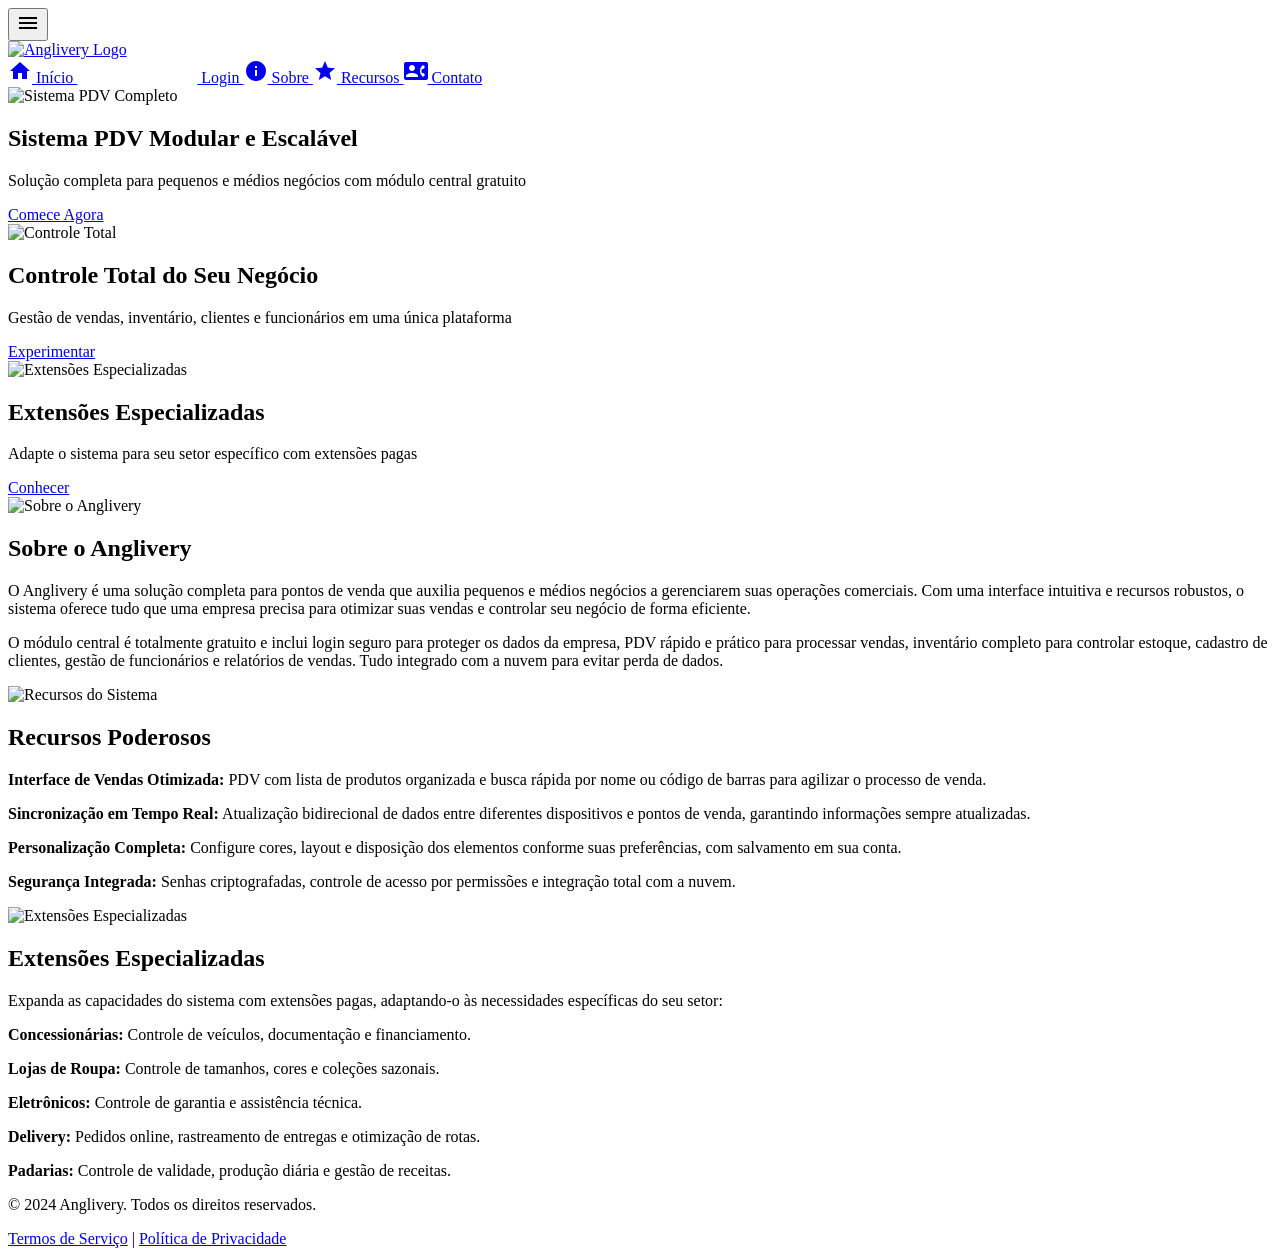
==== index.html @ 424c532a "1.0.0" ====
<!DOCTYPE html>
<html lang="pt-BR">
<head>
    <meta charset="utf-8">
    <meta name="viewport" content="width=device-width, initial-scale=1.0">
    <title>Anglivery - Sistema de Gestão Completo</title>
    <link rel="stylesheet" href="https://fonts.googleapis.com/css2?family=Roboto:wght@300;400;500;700&display=swap">
    <link rel="stylesheet" href="https://fonts.googleapis.com/icon?family=Material+Icons">
    <link rel="stylesheet" href="http://localhost/anglivery/css/estilo.css">
</head>
<body class="body">
    <div class="fundo"></div>
    
    <div class="mobile-menu">
        <button class="mobile-menu__toggle" id="sidebar-toggle-main">
            <span class="material-icons">menu</span>
        </button>
    </div>

    <aside class="sidebar sidebar--fechada" id="sidebar">
        <div class="sidebar__header">
            <a class="logo" href="http://localhost/anglivery/index.html">
                <img alt="Anglivery Logo" src="http://localhost/anglivery/img/Logo Anglivery.png">
            </a>
        </div>
        
        <nav class="nav">
            <a class="nav__link" href="http://localhost/anglivery/index.html">
                <span class="material-icons">home</span> Início
            </a>
            <a class="nav__link" href="http://localhost/anglivery/login.html">
                <span class="material-icons">login</span> Login
            </a>
            <a class="nav__link" href="http://localhost/anglivery/index.html/#sobre">
                <span class="material-icons">info</span> Sobre
            </a>
            <a class="nav__link" href="http://localhost/anglivery/index.html/#recursos">
                <span class="material-icons">star</span> Recursos
            </a>
            <a class="nav__link" href="http://localhost/anglivery/index.html/#contato">
                <span class="material-icons">contact_phone</span> Contato
            </a>
        </nav>
    </aside>

    <div class="main-content" id="content">
        <main>
            <div class="carousel carousel--fullscreen" id="carrossel">
                <div class="carousel__container" class="carousel slide" data-ride="carousel">
                    <div class="carousel__item carousel__item--active">
                        <img alt="Sistema PDV Completo" class="carousel__image" src="http://localhost/anglivery/img/Carrossel1.png">
                        <div class="carousel__overlay">
                            <div class="carousel__content">
                                <h2 class="carousel__title">Sistema PDV Modular e Escalável</h2>
                                <p class="carousel__text">Solução completa para pequenos e médios negócios com módulo central gratuito</p>
                                <a href="http://localhost/anglivery/login.html" class="btn">Comece Agora</a>
                            </div>
                        </div>
                    </div>
                    
                    <div class="carousel__item">
                        <img alt="Controle Total" class="carousel__image" src="http://localhost/anglivery/img/Carrossel2.png">
                        <div class="carousel__overlay">
                            <div class="carousel__content">
                                <h2 class="carousel__title">Controle Total do Seu Negócio</h2>
                                <p class="carousel__text">Gestão de vendas, inventário, clientes e funcionários em uma única plataforma</p>
                                <a href="http://localhost/anglivery/login.html" class="btn">Experimentar</a>
                            </div>
                        </div>
                    </div>
                    
                    <div class="carousel__item">
                        <img alt="Extensões Especializadas" class="carousel__image" src="http://localhost/anglivery/img/Carrossel3.png">
                        <div class="carousel__overlay">
                            <div class="carousel__content">
                                <h2 class="carousel__title">Extensões Especializadas</h2>
                                <p class="carousel__text">Adapte o sistema para seu setor específico com extensões pagas</p>
                                <a href="http://localhost/anglivery/login.html" class="btn">Conhecer</a>
                            </div>
                        </div>
                    </div>
                </div>
            </div>

            <section id="sobre" class="section">
                <div class="container">
                    <div class="content-card">
                        <div class="section__content">
                            <div class="section__image">
                                <img alt="Sobre o Anglivery" src="http://localhost/anglivery/img/Conteudo1.png">
                            </div>
                            <div class="section__text">
                                <h2>Sobre o Anglivery</h2>
                                <p>O Anglivery é uma solução completa para pontos de venda que auxilia pequenos e médios negócios a gerenciarem suas operações comerciais. Com uma interface intuitiva e recursos robustos, o sistema oferece tudo que uma empresa precisa para otimizar suas vendas e controlar seu negócio de forma eficiente.</p>
                                <p>O módulo central é totalmente gratuito e inclui login seguro para proteger os dados da empresa, PDV rápido e prático para processar vendas, inventário completo para controlar estoque, cadastro de clientes, gestão de funcionários e relatórios de vendas. Tudo integrado com a nuvem para evitar perda de dados.</p>
                            </div>
                        </div>
                    </div>
                </div>
            </section>

            <section id="recursos" class="section">
                <div class="container">
                    <div class="content-card">
                        <div class="section__content section__content--reverse">
                            <div class="section__image">
                                <img alt="Recursos do Sistema" src="http://localhost/anglivery/img/Conteudo2.png">
                            </div>
                            <div class="section__text">
                                <h2>Recursos Poderosos</h2>
                                <p><strong>Interface de Vendas Otimizada:</strong> PDV com lista de produtos organizada e busca rápida por nome ou código de barras para agilizar o processo de venda.</p>
                                <p><strong>Sincronização em Tempo Real:</strong> Atualização bidirecional de dados entre diferentes dispositivos e pontos de venda, garantindo informações sempre atualizadas.</p>
                                <p><strong>Personalização Completa:</strong> Configure cores, layout e disposição dos elementos conforme suas preferências, com salvamento em sua conta.</p>
                                <p><strong>Segurança Integrada:</strong> Senhas criptografadas, controle de acesso por permissões e integração total com a nuvem.</p>
                            </div>
                        </div>
                    </div>
                </div>
            </section>

            <section class="section">
                <div class="container">
                    <div class="content-card">
                        <div class="section__content">
                            <div class="section__image">
                                <img alt="Extensões Especializadas" src="http://localhost/anglivery/img/Conteudo3.png">
                            </div>
                            <div class="section__text">
                                <h2>Extensões Especializadas</h2>
                                <p>Expanda as capacidades do sistema com extensões pagas, adaptando-o às necessidades específicas do seu setor:</p>
                                <p><strong>Concessionárias:</strong> Controle de veículos, documentação e financiamento.</p>
                                <p><strong>Lojas de Roupa:</strong> Controle de tamanhos, cores e coleções sazonais.</p>
                                <p><strong>Eletrônicos:</strong> Controle de garantia e assistência técnica.</p>
                                <p><strong>Delivery:</strong> Pedidos online, rastreamento de entregas e otimização de rotas.</p>
                                <p><strong>Padarias:</strong> Controle de validade, produção diária e gestão de receitas.</p>
                            </div>
                        </div>
                    </div>
                </div>
            </section>
        </main>

        <footer class="footer" id="contato">
            <div class="container2">
                <p>© 2024 Anglivery. Todos os direitos reservados.</p>
                <div class="footer__links">
                    <a href="http://localhost/anglivery/termos.html">Termos de Serviço</a>
                    <span>|</span>
                    <a href="http://localhost/anglivery/privacidade.html">Política de Privacidade</a>
                </div>
            </div>
        </footer>
    </div>

     <!-- INÍCIO DO CÓDIGO VLIBRAS -->
    <div vw class="enabled">
        <div vw-access-button class="active"></div>
        <div vw-plugin-wrapper>
            <div class="vw-plugin-top-wrapper"></div>
        </div>
    </div>
    <script src="https://vlibras.gov.br/app/vlibras-plugin.js"></script>
    <script>
        new window.VLibras.Widget('https://vlibras.gov.br/app');
    </script>
    <!-- FIM DO CÓDIGO VLIBRAS -->

    <script>
        const sidebar = document.getElementById('sidebar');
        const toggleBtn = document.getElementById('sidebar-toggle-main');
        
        function toggleSidebar() {
            sidebar.classList.toggle('sidebar--fechada');
            const icon = toggleBtn.querySelector('.material-icons');
            const mobileMenu = document.querySelector('.mobile-menu');
            if (sidebar.classList.contains('sidebar--fechada')) {
                icon.textContent = 'menu';
                mobileMenu.classList.remove('mobile-menu--deslocada');
            } else {
                icon.textContent = 'close';
                mobileMenu.classList.add('mobile-menu--deslocada');
            }
        }

        toggleBtn.addEventListener('click', (e) => {
            e.stopPropagation();
            toggleSidebar();
        });

        document.addEventListener('click', (e) => {
            if (!sidebar.contains(e.target) && !toggleBtn.contains(e.target) && !sidebar.classList.contains('sidebar--fechada')) {
                toggleSidebar();
            }
        });

        const carousel = document.getElementById('carrossel');
        const items = carousel.querySelectorAll('.carousel__item');
        let currentItem = 0;
        let carouselInterval;

        function showItem(index) {
            items.forEach((item, i) => {
                item.classList.remove('carousel__item--active');
                if (i === index) {
                    item.classList.add('carousel__item--active');
                }
            });
        }

        function nextItem() {
            currentItem = (currentItem + 1) % items.length;
            showItem(currentItem);
        }

        function startCarousel() {
            carouselInterval = setInterval(nextItem, 5000);
        }

        showItem(0);
        startCarousel();

        carousel.addEventListener('mouseenter', () => clearInterval(carouselInterval));
        carousel.addEventListener('mouseleave', () => startCarousel());
    </script>
</body>
</html>
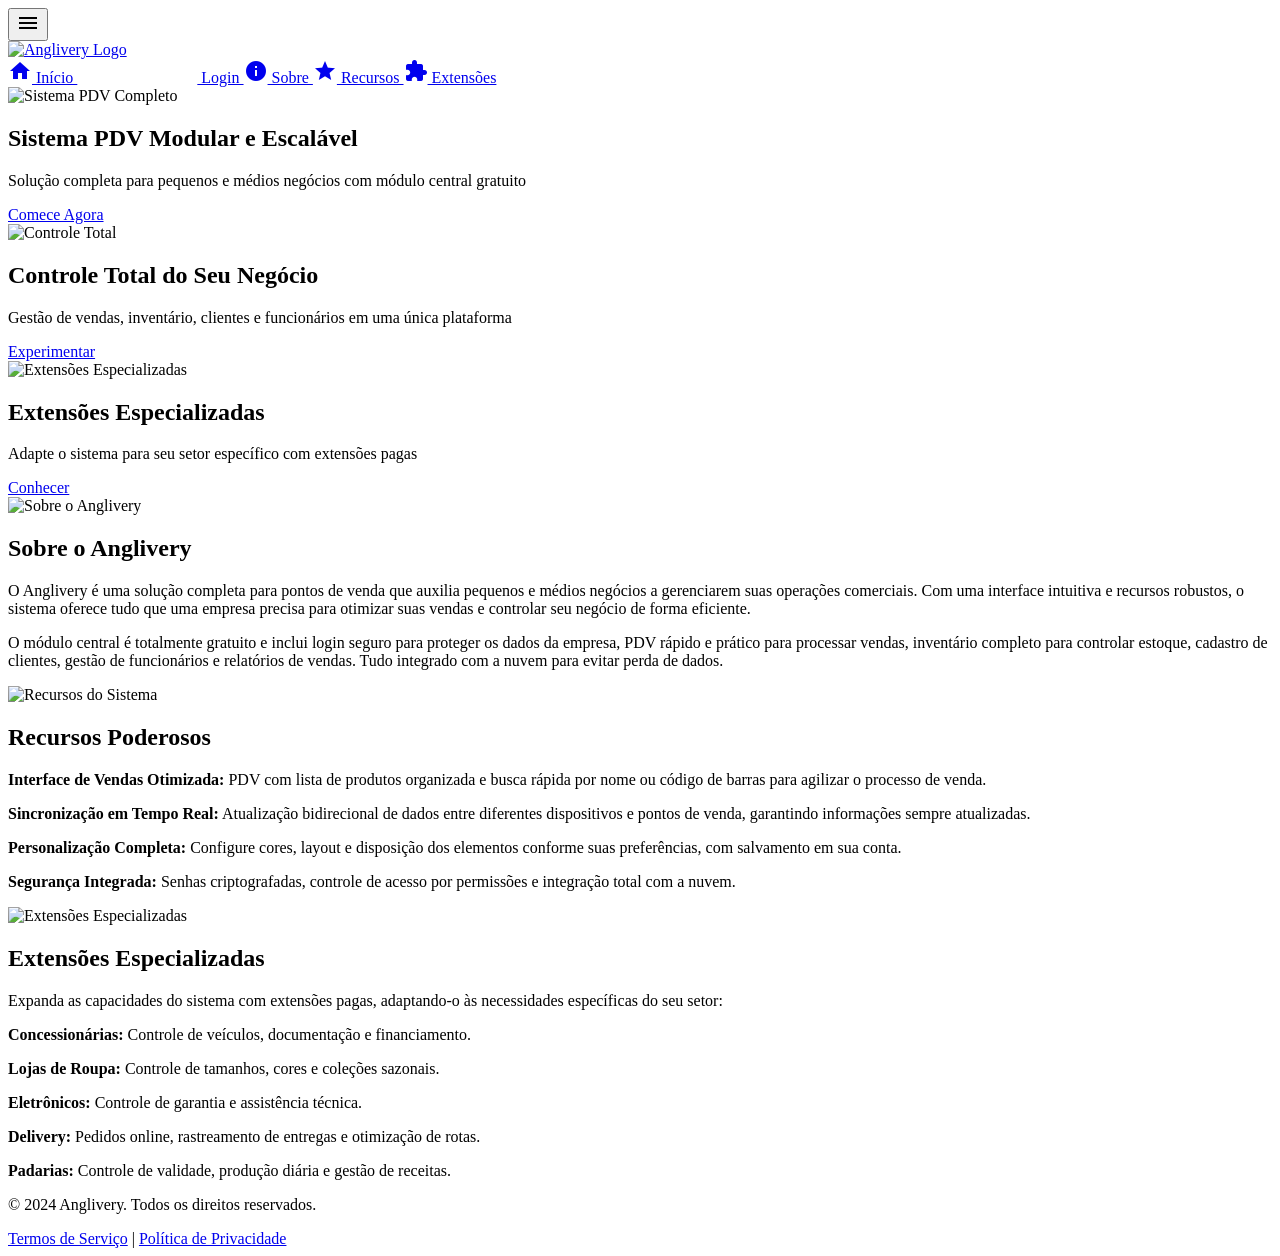
==== commit 0c848849: "1.0.1 - Fix" ====
--- a/index.html
+++ b/index.html
@@ -6,7 +6,7 @@
     <title>Anglivery - Sistema de Gestão Completo</title>
     <link rel="stylesheet" href="https://fonts.googleapis.com/css2?family=Roboto:wght@300;400;500;700&display=swap">
     <link rel="stylesheet" href="https://fonts.googleapis.com/icon?family=Material+Icons">
-    <link rel="stylesheet" href="http://localhost/anglivery/css/estilo.css">
+    <link rel="stylesheet" href="https://anglivery.infinityfreeapp.com/css/estilo.css">
 </head>
 <body class="body">
     <div class="fundo"></div>
@@ -19,26 +19,26 @@
 
     <aside class="sidebar sidebar--fechada" id="sidebar">
         <div class="sidebar__header">
-            <a class="logo" href="http://localhost/anglivery/index.html">
-                <img alt="Anglivery Logo" src="http://localhost/anglivery/img/Logo Anglivery.png">
+            <a class="logo" href="https://anglivery.infinityfreeapp.com/index.html">
+                <img alt="Anglivery Logo" src="https://anglivery.infinityfreeapp.com/img/Logo Anglivery.png">
             </a>
         </div>
         
         <nav class="nav">
-            <a class="nav__link" href="http://localhost/anglivery/index.html">
+            <a class="nav__link" href="https://anglivery.infinityfreeapp.com/index.html">
                 <span class="material-icons">home</span> Início
             </a>
-            <a class="nav__link" href="http://localhost/anglivery/login.html">
+            <a class="nav__link" href="https://anglivery.infinityfreeapp.com/login.html">
                 <span class="material-icons">login</span> Login
             </a>
-            <a class="nav__link" href="http://localhost/anglivery/index.html/#sobre">
+            <a class="nav__link" href="#sobre">
                 <span class="material-icons">info</span> Sobre
             </a>
-            <a class="nav__link" href="http://localhost/anglivery/index.html/#recursos">
+            <a class="nav__link" href="#recursos">
                 <span class="material-icons">star</span> Recursos
             </a>
-            <a class="nav__link" href="http://localhost/anglivery/index.html/#contato">
-                <span class="material-icons">contact_phone</span> Contato
+            <a class="nav__link" href="#extensoes">
+                <span class="material-icons">extension</span> Extensões
             </a>
         </nav>
     </aside>
@@ -48,34 +48,34 @@
             <div class="carousel carousel--fullscreen" id="carrossel">
                 <div class="carousel__container" class="carousel slide" data-ride="carousel">
                     <div class="carousel__item carousel__item--active">
-                        <img alt="Sistema PDV Completo" class="carousel__image" src="http://localhost/anglivery/img/Carrossel1.png">
+                        <img alt="Sistema PDV Completo" class="carousel__image" src="https://anglivery.infinityfreeapp.com/img/Carrossel1.png">
                         <div class="carousel__overlay">
                             <div class="carousel__content">
                                 <h2 class="carousel__title">Sistema PDV Modular e Escalável</h2>
                                 <p class="carousel__text">Solução completa para pequenos e médios negócios com módulo central gratuito</p>
-                                <a href="http://localhost/anglivery/login.html" class="btn">Comece Agora</a>
+                                <a href="https://anglivery.infinityfreeapp.com/login.html" class="btn">Comece Agora</a>
                             </div>
                         </div>
                     </div>
                     
                     <div class="carousel__item">
-                        <img alt="Controle Total" class="carousel__image" src="http://localhost/anglivery/img/Carrossel2.png">
+                        <img alt="Controle Total" class="carousel__image" src="https://anglivery.infinityfreeapp.com/img/Carrossel2.png">
                         <div class="carousel__overlay">
                             <div class="carousel__content">
                                 <h2 class="carousel__title">Controle Total do Seu Negócio</h2>
                                 <p class="carousel__text">Gestão de vendas, inventário, clientes e funcionários em uma única plataforma</p>
-                                <a href="http://localhost/anglivery/login.html" class="btn">Experimentar</a>
+                                <a href="https://anglivery.infinityfreeapp.com/login.html" class="btn">Experimentar</a>
                             </div>
                         </div>
                     </div>
                     
                     <div class="carousel__item">
-                        <img alt="Extensões Especializadas" class="carousel__image" src="http://localhost/anglivery/img/Carrossel3.png">
+                        <img alt="Extensões Especializadas" class="carousel__image" src="https://anglivery.infinityfreeapp.com/img/Carrossel3.png">
                         <div class="carousel__overlay">
                             <div class="carousel__content">
                                 <h2 class="carousel__title">Extensões Especializadas</h2>
                                 <p class="carousel__text">Adapte o sistema para seu setor específico com extensões pagas</p>
-                                <a href="http://localhost/anglivery/login.html" class="btn">Conhecer</a>
+                                <a href="https://anglivery.infinityfreeapp.com/login.html" class="btn">Conhecer</a>
                             </div>
                         </div>
                     </div>
@@ -87,7 +87,7 @@
                     <div class="content-card">
                         <div class="section__content">
                             <div class="section__image">
-                                <img alt="Sobre o Anglivery" src="http://localhost/anglivery/img/Conteudo1.png">
+                                <img alt="Sobre o Anglivery" src="https://anglivery.infinityfreeapp.com/img/Conteudo1.png">
                             </div>
                             <div class="section__text">
                                 <h2>Sobre o Anglivery</h2>
@@ -104,7 +104,7 @@
                     <div class="content-card">
                         <div class="section__content section__content--reverse">
                             <div class="section__image">
-                                <img alt="Recursos do Sistema" src="http://localhost/anglivery/img/Conteudo2.png">
+                                <img alt="Recursos do Sistema" src="https://anglivery.infinityfreeapp.com/img/Conteudo2.png">
                             </div>
                             <div class="section__text">
                                 <h2>Recursos Poderosos</h2>
@@ -118,12 +118,12 @@
                 </div>
             </section>
 
-            <section class="section">
+            <section id="extensoes" class="section">
                 <div class="container">
                     <div class="content-card">
                         <div class="section__content">
                             <div class="section__image">
-                                <img alt="Extensões Especializadas" src="http://localhost/anglivery/img/Conteudo3.png">
+                                <img alt="Extensões Especializadas" src="https://anglivery.infinityfreeapp.com/img/Conteudo3.png">
                             </div>
                             <div class="section__text">
                                 <h2>Extensões Especializadas</h2>
@@ -144,9 +144,9 @@
             <div class="container2">
                 <p>© 2024 Anglivery. Todos os direitos reservados.</p>
                 <div class="footer__links">
-                    <a href="http://localhost/anglivery/termos.html">Termos de Serviço</a>
+                    <a href="https://anglivery.infinityfreeapp.com/termos.html">Termos de Serviço</a>
                     <span>|</span>
-                    <a href="http://localhost/anglivery/privacidade.html">Política de Privacidade</a>
+                    <a href="https://anglivery.infinityfreeapp.com/privacidade.html">Política de Privacidade</a>
                 </div>
             </div>
         </footer>
